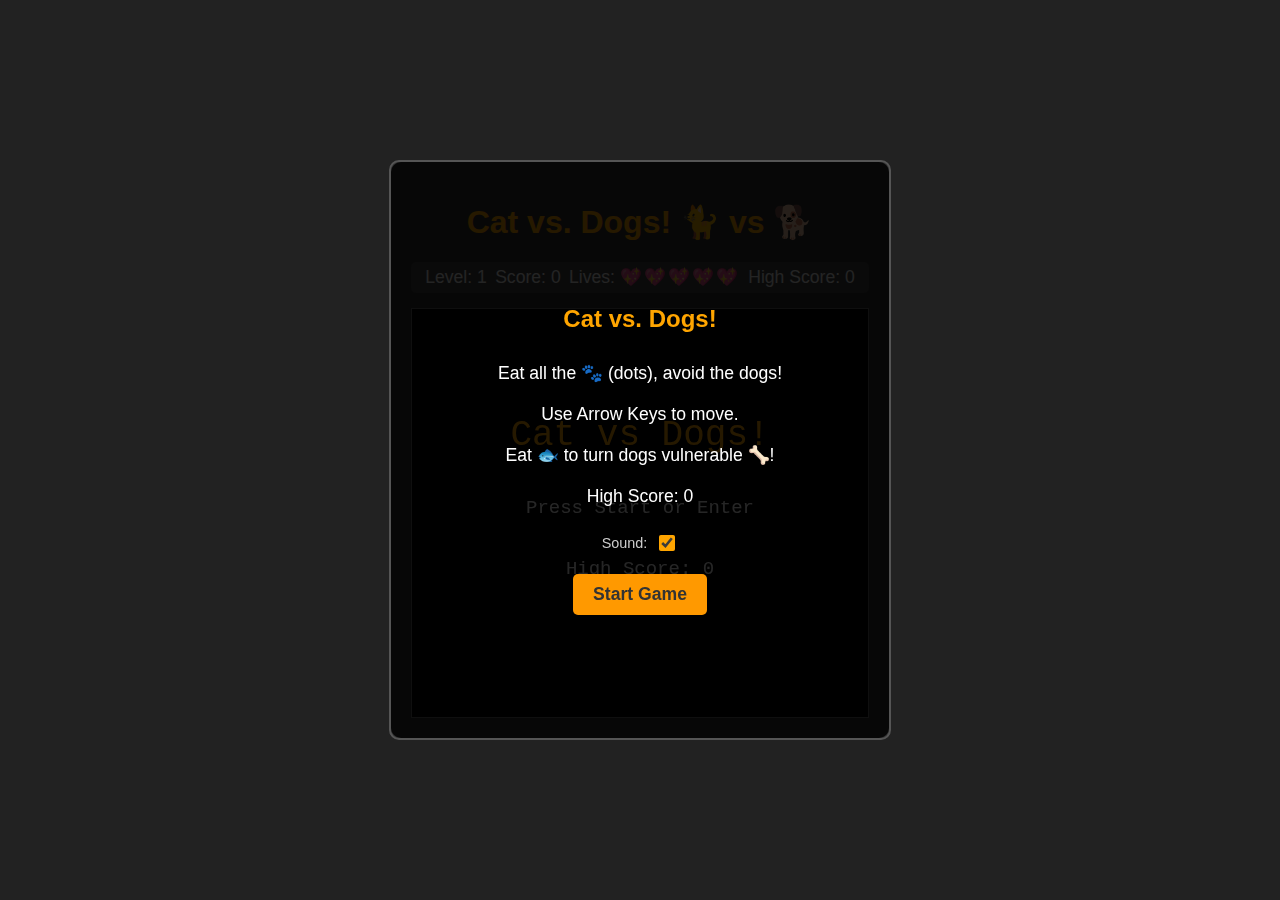
==== cat_vs_dog_v2.html @ a0cfb75d "Initial commit" ====
<!DOCTYPE html>
<html lang="en">
<head>
    <meta charset="UTF-8">
    <meta name="viewport" content="width=device-width, initial-scale=1.0">
    <title>Cat vs. Dogs!</title>
    <link rel="stylesheet" href="style.css">
</head>
<body>
    <div class="game-container">
        <h1>Cat vs. Dogs! 🐈 vs 🐕</h1>

        <div class="ui">
            <div>Level: <span id="level">1</span></div>
            <div>Score: <span id="score">0</span></div>
            <div>Lives: <span id="lives">💖💖💖💖💖</span></div>
            <div>High Score: <span id="high-score">0</span></div>
            <button id="exitButton" style="display: none;">Exit to Menu</button>
        </div>

        <canvas id="gameCanvas"></canvas>

        <div id="menu" class="overlay">
            <h2>Cat vs. Dogs!</h2>
            <p>Eat all the 🐾 (dots), avoid the dogs!</p>
            <p>Use Arrow Keys to move.</p>
            <p>Eat 🐟 to turn dogs vulnerable 🦴!</p>
            <p>High Score: <span id="menu-high-score">0</span></p>
            <!-- Sound Toggle Added -->
            <div class="sound-toggle-container">
                <label for="soundToggle">Sound:</label>
                <input type="checkbox" id="soundToggle" checked>
            </div>
            <button id="startButton">Start Game</button>
        </div>

        <div id="gameOver" class="overlay" style="display: none;">
            <h2>Game Over!</h2>
            <p>Final Score: <span id="final-score-gameover">0</span></p>
            <p>High Score: <span id="high-score-gameover">0</span></p>
            <button id="restartButtonGameOver">Restart Game</button>
        </div>

         <div id="levelTransition" class="overlay" style="display: none;">
            <h2>Level <span id="transition-level">1</span> Cleared!</h2>
            <p>Get Ready!</p>
        </div>

        <div id="winScreen" class="overlay" style="display: none;">
            <h2>You Win! 🏆</h2>
            <p>Final Score: <span id="final-score-win">0</span></p>
            <p>High Score: <span id="high-score-win">0</span></p>
            <button id="playAgainButton">Play Again?</button>
        </div>
    </div>

    <script src="game.js"></script>
</body>
</html>
---- style.css ----
body {
    display: flex;
    justify-content: center;
    align-items: center;
    min-height: 100vh;
    background-color: #222;
    color: #eee;
    font-family: sans-serif;
    margin: 0;
}

.game-container {
    text-align: center;
    border: 2px solid #555;
    padding: 20px;
    background-color: #333;
    border-radius: 10px;
    position: relative; /* Needed for overlay positioning */
}

h1 {
    color: orange;
}

.ui {
    display: flex;
    justify-content: space-around;
    align-items: center; /* Vertically center items */
    margin-bottom: 15px;
    font-size: 1.1em;
    padding: 5px 10px; /* Adjust padding */
    background-color: #444;
    border-radius: 5px;
}


#lives {
    color: pink;
    letter-spacing: 2px; /* Space out hearts */
}

#gameCanvas {
    border: 1px solid #666;
    background-color: #000; /* Black background for the maze */
    display: block; /* Prevent extra space below canvas */
    margin: 0 auto; /* Center canvas if container is wider */
}

.overlay {
    position: absolute;
    top: 0;
    left: 0;
    width: 100%;
    height: 100%;
    background-color: rgba(0, 0, 0, 0.85);
    display: flex;
    flex-direction: column;
    justify-content: center;
    align-items: center;
    color: white;
    border-radius: 10px; /* Match container */
}

.overlay h2 {
    color: orange;
    margin-bottom: 20px;
}

.overlay p {
    margin: 10px 0;
    font-size: 1.1em;
}

button { /* Default button styling */
    padding: 10px 20px;
    font-size: 1.1em;
    cursor: pointer;
    background-color: #ff9900;
    border: none;
    border-radius: 5px;
    color: #333;
    margin-top: 20px;
    font-weight: bold;
}

button:hover {
    background-color: #ffad33;
}

/* Exit Button Specific Styling */
#exitButton {
    padding: 2px 8px; /* Smaller padding */
    font-size: 0.8em; /* Smaller font */
    cursor: pointer;
    background-color: #888;
    border: none;
    border-radius: 3px;
    color: #eee;
    margin-left: 10px; /* Space it from other UI elements */
    vertical-align: middle; /* Align with text */
    margin-top: 0; /* Override default margin */
}

#exitButton:hover {
    background-color: #a33; /* Reddish on hover */
}

/* Sound Toggle Styling */
.sound-toggle-container {
    margin-top: 15px;
    font-size: 0.9em;
    display: flex;
    align-items: center;
    justify-content: center;
    color: #ccc;
}

.sound-toggle-container label {
    margin-right: 8px;
}

#soundToggle {
    width: 16px; /* Adjust size */
    height: 16px;
    cursor: pointer;
    /* Basic styling - you might need more for cross-browser consistency */
    accent-color: orange; /* Color the checkmark */
}
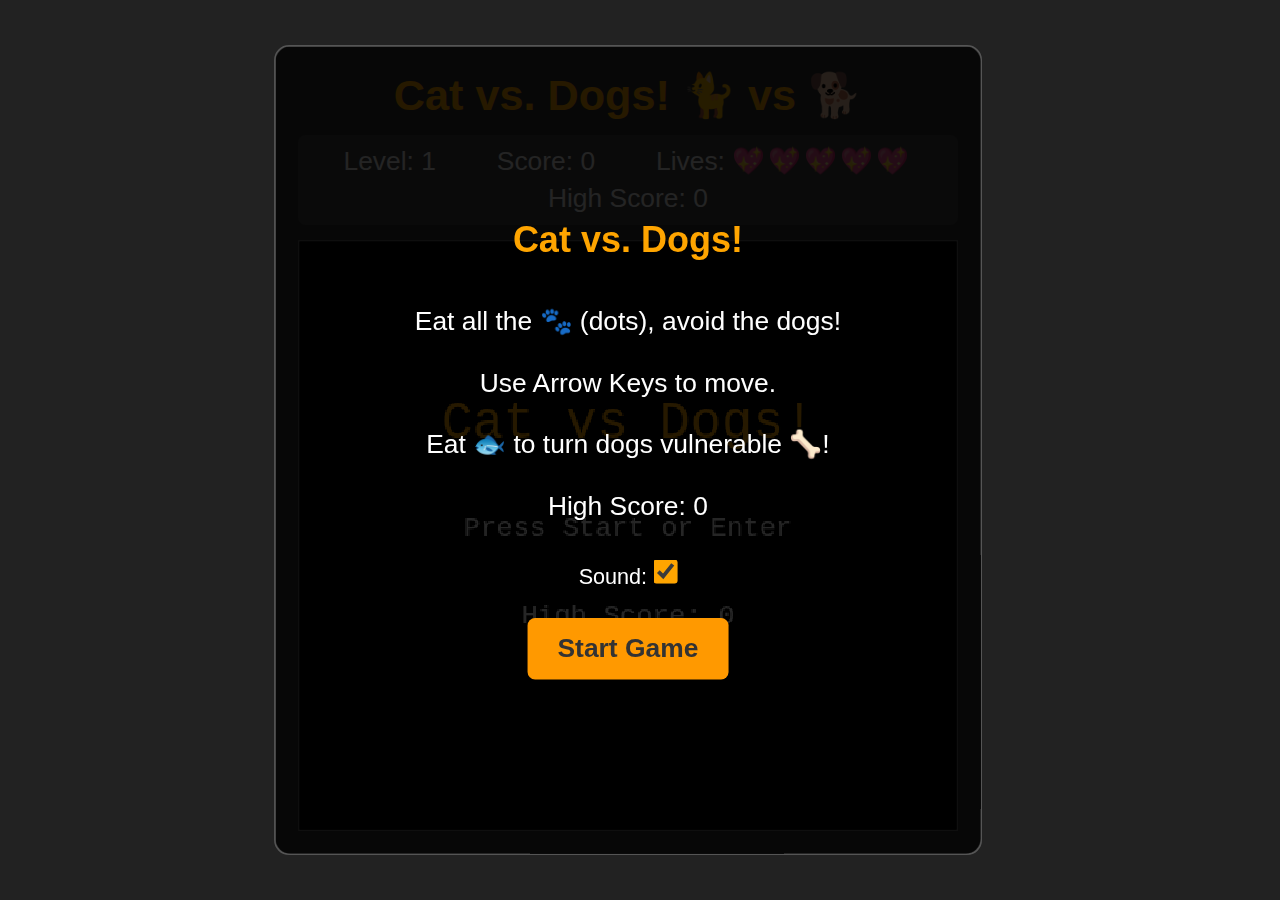
==== commit 84026cd1: "Added mobile UI and Mobile version, zoomed in desktop version 1.5x" ====
--- a/cat_vs_dog_v2.html
+++ b/cat_vs_dog_v2.html
@@ -4,55 +4,67 @@
     <meta charset="UTF-8">
     <meta name="viewport" content="width=device-width, initial-scale=1.0">
     <title>Cat vs. Dogs!</title>
-    <link rel="stylesheet" href="style.css">
+    <link rel="stylesheet" href="game.style.css">
 </head>
 <body>
-    <div class="game-container">
-        <h1>Cat vs. Dogs! 🐈 vs 🐕</h1>
+    <div id="game-wrapper">
+        <div class="game-container">
+            <h1>Cat vs. Dogs! 🐈 vs 🐕</h1>
 
-        <div class="ui">
-            <div>Level: <span id="level">1</span></div>
-            <div>Score: <span id="score">0</span></div>
-            <div>Lives: <span id="lives">💖💖💖💖💖</span></div>
-            <div>High Score: <span id="high-score">0</span></div>
-            <button id="exitButton" style="display: none;">Exit to Menu</button>
+            <div class="ui">
+                <div>Level: <span id="level">1</span></div>
+                <div>Score: <span id="score">0</span></div>
+                <div>Lives: <span id="lives">💖💖💖💖💖</span></div>
+                <div>High Score: <span id="high-score">0</span></div>
+                <button id="exitButton" style="display: none;">Exit to Menu</button>
+            </div>
+
+            <canvas id="gameCanvas"></canvas>
+
+             <!-- Mobile Controls Container (Initially Hidden) -->
+             <div id="mobileControls" style="display: none;">
+                <button id="btnUp" class="arrow-btn">▲</button>
+                <button id="btnLeft" class="arrow-btn">◄</button>
+                <button id="btnDown" class="arrow-btn">▼</button>
+                <button id="btnRight" class="arrow-btn">►</button>
+            </div>
+
+            <div id="menu" class="overlay">
+                <h2>Cat vs. Dogs!</h2>
+                <p>Eat all the 🐾 (dots), avoid the dogs!</p>
+                <p>Use Arrow Keys to move.</p>
+                <p>Eat 🐟 to turn dogs vulnerable 🦴!</p>
+                <p>High Score: <span id="menu-high-score">0</span></p>
+                <!-- Sound Toggle Added -->
+                <div class="sound-toggle-container">
+                    <label for="soundToggle">Sound:</label>
+                    <input type="checkbox" id="soundToggle" checked>
+                </div>
+                <button id="startButton">Start Game</button>
+            </div>
+
+             
+
+            <div id="gameOver" class="overlay" style="display: none;">
+                <h2>Game Over!</h2>
+                <p>Final Score: <span id="final-score-gameover">0</span></p>
+                <p>High Score: <span id="high-score-gameover">0</span></p>
+                <button id="restartButtonGameOver">Restart Game</button>
+            </div>
+
+            <div id="levelTransition" class="overlay" style="display: none;">
+                <h2>Level <span id="transition-level">1</span> Cleared!</h2>
+                <p>Get Ready!</p>
+            </div>
+
+            <div id="winScreen" class="overlay" style="display: none;">
+                <h2>You Win! 🏆</h2>
+                <p>Final Score: <span id="final-score-win">0</span></p>
+                <p>High Score: <span id="high-score-win">0</span></p>
+                <button id="playAgainButton">Play Again?</button>
+            </div>
         </div>
-
-        <canvas id="gameCanvas"></canvas>
-
-        <div id="menu" class="overlay">
-            <h2>Cat vs. Dogs!</h2>
-            <p>Eat all the 🐾 (dots), avoid the dogs!</p>
-            <p>Use Arrow Keys to move.</p>
-            <p>Eat 🐟 to turn dogs vulnerable 🦴!</p>
-            <p>High Score: <span id="menu-high-score">0</span></p>
-            <!-- Sound Toggle Added -->
-            <div class="sound-toggle-container">
-                <label for="soundToggle">Sound:</label>
-                <input type="checkbox" id="soundToggle" checked>
-            </div>
-            <button id="startButton">Start Game</button>
-        </div>
-
-        <div id="gameOver" class="overlay" style="display: none;">
-            <h2>Game Over!</h2>
-            <p>Final Score: <span id="final-score-gameover">0</span></p>
-            <p>High Score: <span id="high-score-gameover">0</span></p>
-            <button id="restartButtonGameOver">Restart Game</button>
-        </div>
-
-         <div id="levelTransition" class="overlay" style="display: none;">
-            <h2>Level <span id="transition-level">1</span> Cleared!</h2>
-            <p>Get Ready!</p>
-        </div>
-
-        <div id="winScreen" class="overlay" style="display: none;">
-            <h2>You Win! 🏆</h2>
-            <p>Final Score: <span id="final-score-win">0</span></p>
-            <p>High Score: <span id="high-score-win">0</span></p>
-            <button id="playAgainButton">Play Again?</button>
-        </div>
-    </div>
+    </div> 
 
     <script src="game.js"></script>
 </body>
--- a/game.style.css
+++ b/game.style.css
@@ -0,0 +1,117 @@
+/* General Reset & Body */
+* {
+    box-sizing: border-box;
+    margin: 0;
+    padding: 0;
+}
+
+
+html, body {
+    width: 100%;
+    height: 100%; /* Use 100% */
+    overflow: hidden; /* Prevent scrollbars */
+    margin: 0;
+    padding: 0;
+    font-family: -apple-system, BlinkMacSystemFont, "Segoe UI", Roboto, Helvetica, Arial, sans-serif;
+    color: #eee;
+    background-color: #222; /* Background for the whole page */
+}
+
+
+/* Make body the main flex container */
+body {
+    display: flex;
+    justify-content: center; /* Center game vertically */
+    align-items: center;   /* Center game horizontally */
+}
+
+.game-container {
+    text-align: center;
+    background-color: #333;
+    border-radius: 10px;
+    position: relative; /* Needed for overlay positioning */
+    display: flex; /* Use flex for internal layout */
+    flex-direction: column; /* Stack UI and Canvas */
+    align-items: center; /* Center items like title, canvas */
+    padding: 15px; /* Adjust padding as needed */
+    border: 1px solid #555; /* Optional border */
+    width: auto; /* Let content define width */
+    max-width: 95%; /* Prevent it getting too wide */
+    /* No fixed height - let content size it */
+    flex-shrink: 0; /* Prevent shrinking if window is very short */
+    transform: scale(1.5);
+}
+
+h1 {
+    color: orange;
+    font-size: 1.8em; /* Adjust size as needed */
+    margin-bottom: 10px;
+}
+
+.ui {
+    display: flex;
+    flex-wrap: wrap; /* Allow wrapping if needed */
+    justify-content: space-around;
+    align-items: center;
+    margin-bottom: 10px;
+    font-size: 1.1em;
+    padding: 5px 10px;
+    background-color: #444;
+    border-radius: 5px;
+    width: 100%; /* Take full width of container */
+    max-width: 600px; /* Optional max width for UI */
+}
+.ui > div {
+    margin: 2px 5px; /* Spacing between UI elements */
+}
+
+
+#lives {
+    color: pink;
+    letter-spacing: 2px; /* Space out hearts */
+}
+
+/* Exit Button (if used in desktop UI) */
+#exitButton {
+    padding: 2px 8px; font-size: 0.8em; cursor: pointer; background-color: #888;
+    border: none; border-radius: 3px; color: #eee; margin-left: 10px;
+    vertical-align: middle; margin-top: 0;
+}
+#exitButton:hover { background-color: #a33; }
+
+#gameCanvas {
+    border: 1px solid #666;
+    background-color: #000;
+    display: block; /* Remove extra space */
+    /* Let JS set width/height based on maze */
+    /* Add max-width/max-height to prevent exceeding container/viewport */
+    max-width: 100%;
+    /* Calculate max height based on viewport minus approximate UI/padding */
+    max-height: calc(100vh - 150px); /* Adjust 150px based on your UI height */
+    object-fit: contain; /* Scale down if needed, maintains aspect ratio */
+    image-rendering: pixelated; /* Keep pixels sharp if scaled */
+    image-rendering: crisp-edges;
+}
+
+.overlay {
+    position: absolute; top: 0; left: 0; width: 100%; height: 100%;
+    background-color: rgba(0, 0, 0, 0.85);
+    /* display: flex; */ /* JS handles display */
+    flex-direction: column; justify-content: center; align-items: center;
+    color: white; border-radius: 10px; /* Match container */
+    padding: 20px;
+    z-index: 100; /* Ensure overlays are on top */
+}
+
+.overlay h2 { color: orange; margin-bottom: 20px; }
+.overlay p { margin: 10px 0; font-size: 1.1em; }
+.overlay button { padding: 10px 20px; font-size: 1.1em; cursor: pointer; background-color: #ff9900; border: none; border-radius: 5px; color: #333; margin-top: 20px; font-weight: bold; }
+.overlay button:hover { background-color: #ffad33; }
+.sound-toggle-container { margin-top: 15px; font-size: 0.9em; }
+#soundToggle { width: 16px; height: 16px; accent-color: orange; }
+
+#mobileControls {
+    display: none !important; /* Force hiding */
+}
+
+
